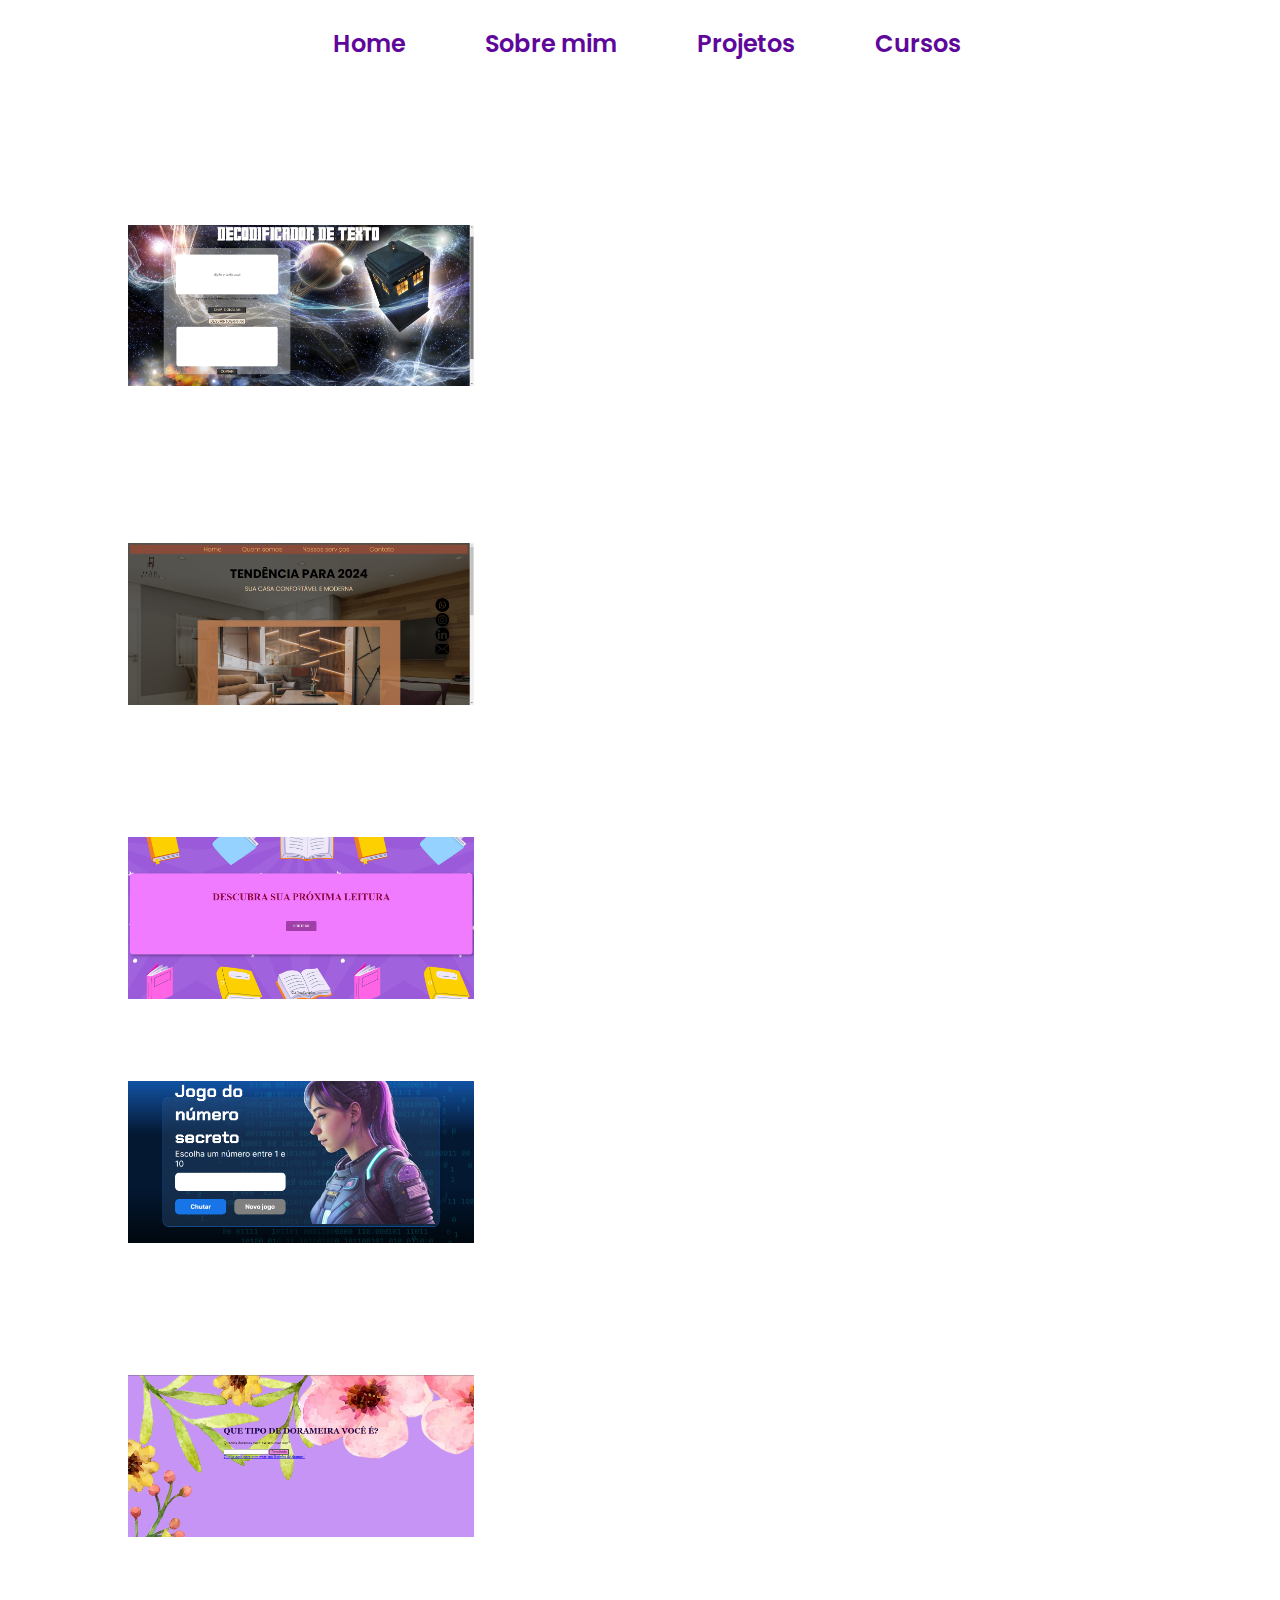
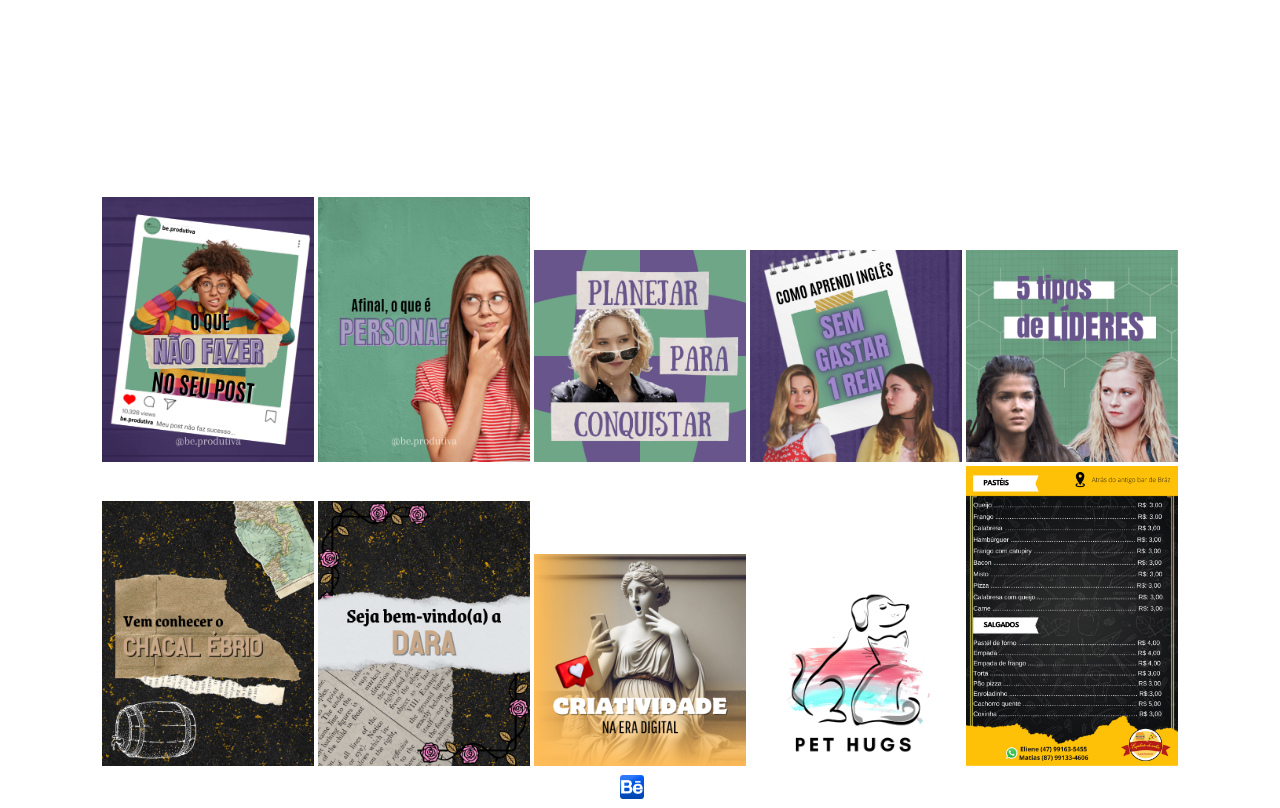
==== projetos.html @ a2c06257 "Add files via upload" ====
<!DOCTYPE html>
<html lang="pt-br">
<head>
    <meta charset="UTF-8">
    <meta name="viewport" content="width=device-width, initial-scale=1.0">
    <title>Projetos</title>
    <link rel="stylesheet" href="./style.css">
</head>
<header class="cabecalho">
    <nav class="cabecalho__menu">
        <a class="cabecalho__menu__link" href="index.html">Home</a>
        <a class="cabecalho__menu__link" href="sobre.html">Sobre mim</a>
        <a class="cabecalho__menu__link" href="./projetos.html">Projetos</a>
        <a class="cabecalho__menu__link" href="./cursos.html">Cursos</a>
    </nav>
</header>
<body>
   <h1 class="ptitulo">Confira alguns projetos que desenvolvi</h1>
   <section class="projetos">
        <div class="pr">
            <a href="https://decodificador-doctor-who.vercel.app/">
                <img src="./assets/decodificador.png" width="30%">
            </a>
            <p>Challenge desenvolvido no Programa One da Oracle em parceria<br> com a Alura.<br>
            Desenvolvido em HTML, CSS E JAVASCRIPT.<br>
            Nessa ferramenta você pode criptografar e descriptografar textos.
            </p>
        </div>
        <div class="pr">
            <a href="https://site-design-de-interiores.vercel.app/">
                <img src="./assets/Oak design.png" width="30%">
            </a>
            <p>Site para empresa de design de interiores desenvolvido em<br> HTML E CSS
            , com menu, botão para voltar ao topo e botões<br> que direcionam para redes sociais.</p>
        </div>
        <div class="pr">
            <a href="https://sortear-livros.vercel.app/">
                <img src="./assets/sorteio livros.png" width="30%">
            </a>
            <p>Site desenvolvido em HTML, CSS e JAVASCRIPT para sortear livros.</p>
        </div>
        <div class="pr">
            <a href="https://numero-secreto-game-nu.vercel.app/">
                <img src="./assets/numero secreto.png" width="30%">
            </a>
            <p>Jogo desenvolvido em HTML, CSS e JAVASCRIPT no Programa One<br>
            da Oracle em parceria com a Alura.<br>
            Nele o jogador tenta acertar um número no intervalo indicado.</p>
        </div>
        <div class="pr">
            <a href="https://teste-dorama.vercel.app/">
                <img src="./assets/dorma.png" width="30%">
            </a>
            <p>Desenvolvido com HTML, CSS e JAVASCRIPT, esse jogo testa<br>
            seu nível de dorameira e ainda te dá uma lista de doramas.</p>
        </div>
   </section>
    <h1 class="dg">
    Design gráfico
    </h1>
    <div class="dg1">
    <img src="./assets/oq nao fazer.png" width="18%">
    <img src="./assets/Afinal, o que é.png" width="18%">
    <img src="./assets/conquistar.png" width="18%">
    <img src="./assets/ingles.png" width="18%">
    <img src="./assets/lider.png" width="18%">
    <img src="./assets/chacal.png" width="18%">
    <img src="./assets/dara.png" width="18%">
    <img src="./assets/CRIATIVIDADE.png" width="18%">
    <img src="./assets/logo pet.png" width="18%">
    <img src="./assets/cardapio.png" width="18%">
    </div>
    <div class="mais">
    <p>Para ver mais acesse</p>
    <a href="https://www.behance.net/alineserafim">
        <img src="./assets/behance-logo-1373E40919-seeklogo.com.png" width="8%">
    </a>
    </div>   
</body>
</html>
---- style.css ----
@import url('https://fonts.googleapis.com/css2?family=Poppins:ital,wght@0,100;0,200;0,300;0,400;0,500;0,600;0,700;0,800;0,900;1,100;1,200;1,300;1,400;1,500;1,600;1,700;1,800;1,900&family=Share+Tech&display=swap');


:root {
    --cor-primaria: #000000;
    --cor-secundaria: white;
    --cor-terciaria: #60079b;
    --cor-hover: #272727;

    --fonte-primaria: 'Share Tech' ;
    --fonte-secundaria: 'Poppins';
}
*{
    margin: 0;
    padding: 0;
}

body{
    box-sizing: border-box;
    background-image: url(./assets/Design\ sem\ nome.gif);
    color: var(--cor-secundaria);
}

.cabecalho{
    padding: 2% 0% 0% 26%;
}
.cabecalho__menu{
    display: flex;
    gap: 80px;
}
.cabecalho__menu__link{
    font-family: var(--fonte-secundaria);
    font-size: 1.5rem;
    font-weight: 600;
    color: var(--cor-terciaria);
    text-decoration: none;
}
.apresentacao{
    padding: 5% 15%;
    display: flex;
    align-items: center;
    justify-content: space-between;
    gap: 82px;
}
.apresentacao__conteudo{
    width: 50%;
    display: flex;
    flex-direction: column;
    gap: 40px;
}

.apresentacao__conteudo__titulo{
    font-size: 3rem;
    font-family: var(--fonte-primaria);
}
.titulo-destaque{
    color: var(--cor-terciaria);
}
.apresentacao__conteudo__texto{
    font-size: 1.5rem;
    font-family: var(--fonte-secundaria);
    font-weight: 400;
}

.apresentacao__links{
    display: flex;
    flex-direction: row;
    justify-content: space-between;
    align-items: center;
    gap: 10px;
}
.apresentacao__links__subtitulo{
    font-family: var(--fonte-primaria);
    font-weight: 400;
    font-size: 1.5rem;
}
.apresentacao__links__navegacao{
    display: flex;
    justify-content: center;
    width: 80%;
    color: var(--cor-secundaria);
}
.apresentacao__links__navegacao:hover{
    background-color: var(--cor-hover);
}
.apresentacao__imagem{
    width: 35%;
    margin-top: -20%;
}
.projetos{
    display: flex;
    justify-content: center;
    align-items: center;
    flex-direction: column;
    gap: 50px;
    margin-top: 5%;
    text-align: justify;
    font-family: var(--fonte-secundaria);
    padding-left: 10%;
    
}
.ptitulo{
    font-family: var(--fonte-primaria);
    text-align: center;
    margin-top: 5%;
}
.sobre{
    display: flex;
    justify-content: center;
    font-family: var(--fonte-secundaria);
    text-align: justify;
    margin-top: 5%;
    font-size: 1.6rem;
}
.dg{
    font-family: var(--fonte-primaria);
    text-align: center;
    margin-top: 8%;   
}
.dg1{
    margin-top: 5%;
    position: absolute;
    left: 8%;
}
p{
    font-family: var(--fonte-secundaria);
}
.mais{
    font-family: var(--fonte-secundaria);
    font-size: 1.5rem;
    display: flex;
    margin-top: 50%;
    gap: 5px;
    justify-content: center;
    align-items: center;
}
.cer{
    font-family: var(--fonte-primaria);
    text-align: center;
    margin-top: 5%;
}
.cursos{
    margin-top: 5%;
    position: absolute;
    left: 8%;    
}
footer{
    position: absolute;
    bottom: 0;
    height: 0.2rem;
    text-align: center;
    color: var(--cor-secundaria);
    font-family: var(--fonte-secundaria);
    font-size: 1.2rem;
    
}

@media (max-width: 1200px) {
    .cabecalho{
         padding: 10%;  
    }
    .cabecalho__menu{
        justify-content: center;
        gap: 20px;
    }
    .cabecalho__menu__link{
        font-size: 1rem;
    }
    .apresentacao{
        flex-direction: column-reverse;
        padding: 5%;
    }
    .apresentacao__conteudo{
        width: auto;
    }
    .apresentacao__imagem{
        margin-top: 0;
        width: 50%;
    }
    .sobre{
        font-size: 1.2rem;
        padding-left: 5%;
        padding-right: 5%;
    }
    .projetos{
        font-size: 0.7rem;
        padding-left: 8%;
        padding-right: 8%;
    }
}
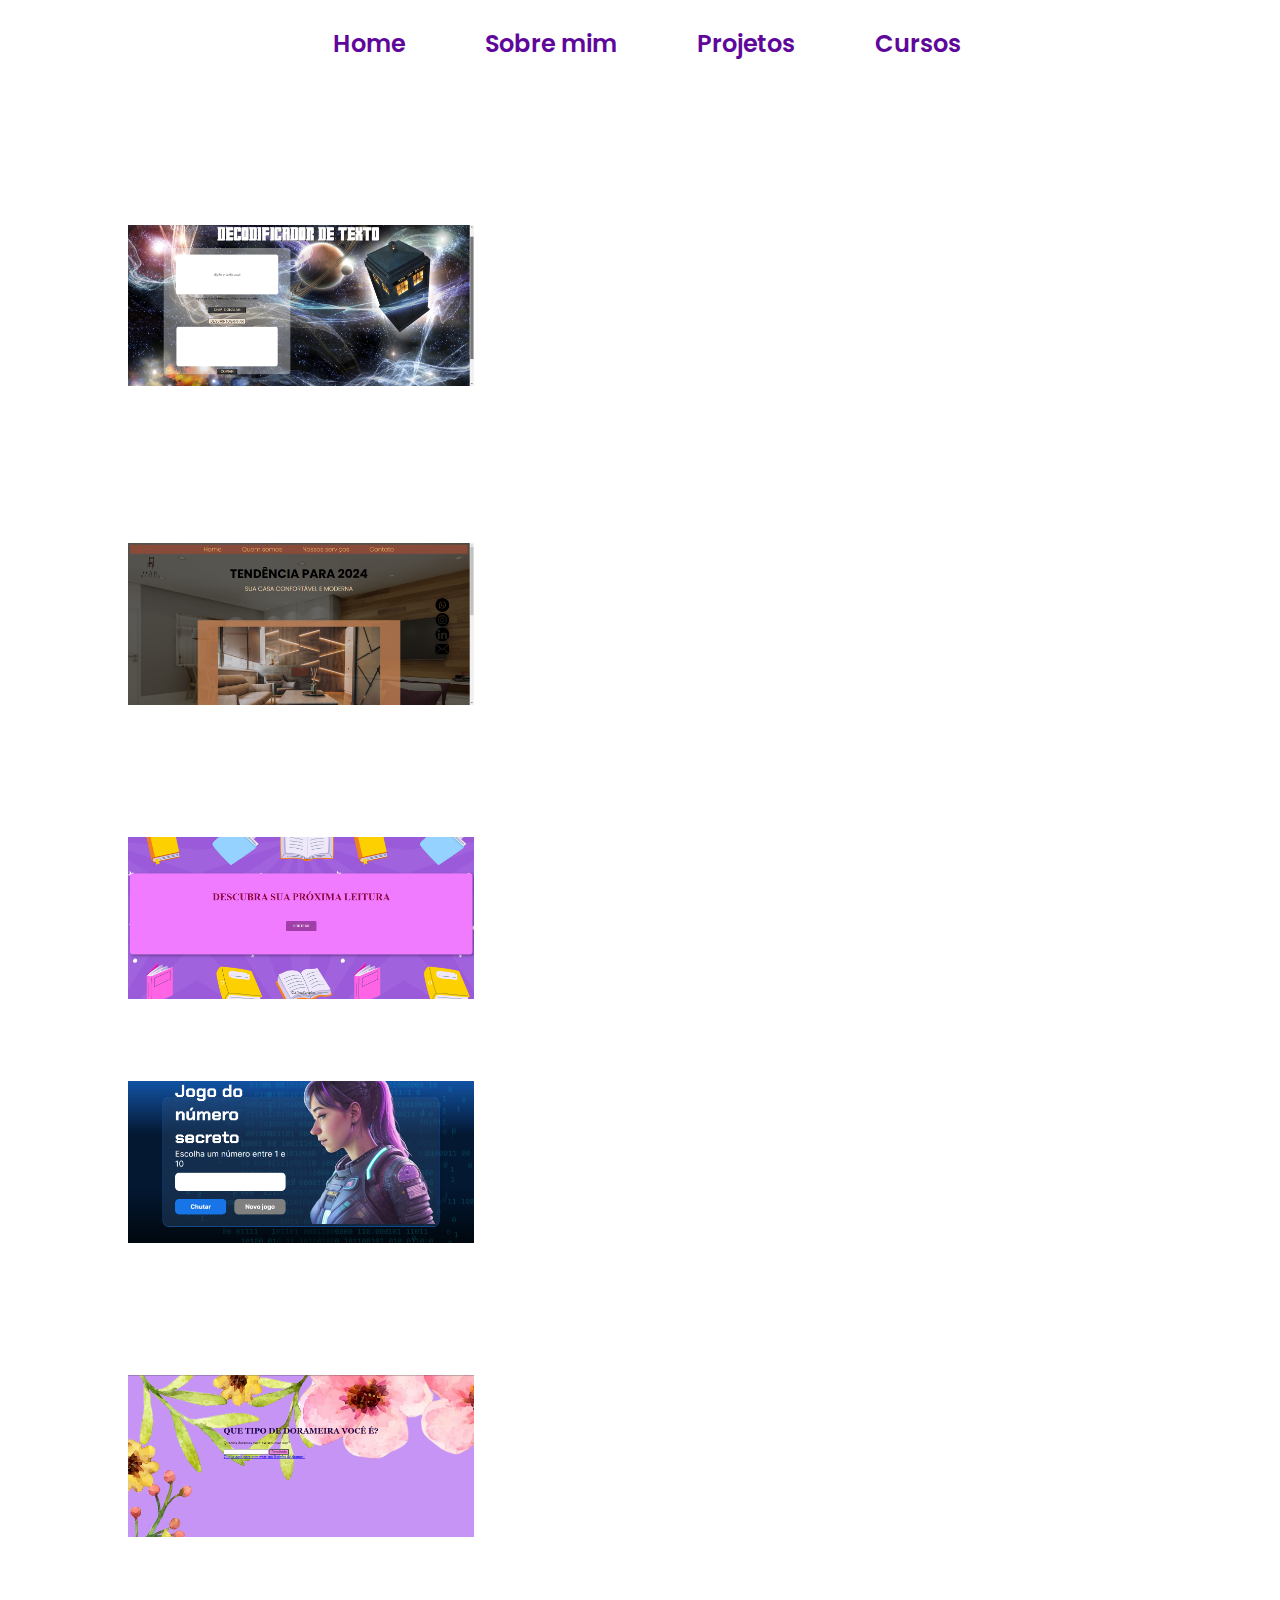
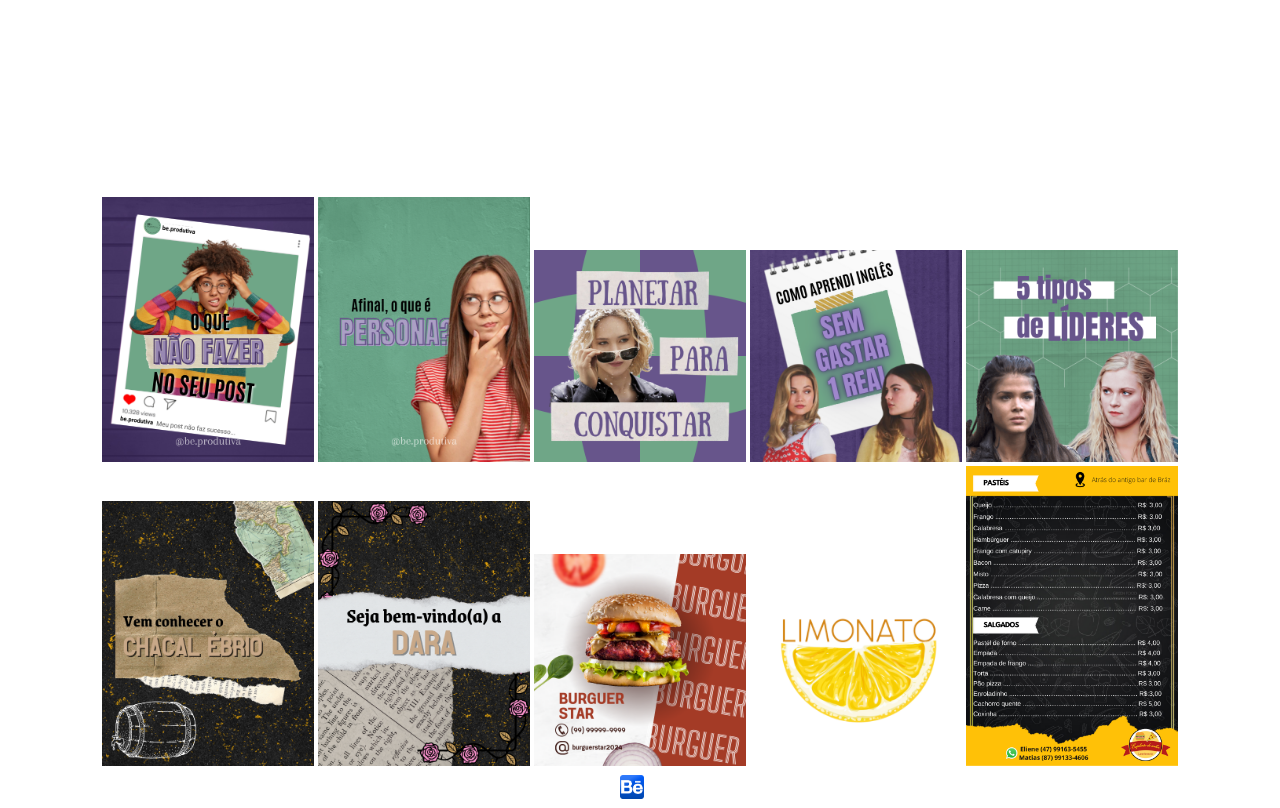
==== commit 11bffed0: "Update projetos.html" ====
--- a/projetos.html
+++ b/projetos.html
@@ -66,8 +66,8 @@
     <img src="./assets/lider.png" width="18%">
     <img src="./assets/chacal.png" width="18%">
     <img src="./assets/dara.png" width="18%">
-    <img src="./assets/CRIATIVIDADE.png" width="18%">
-    <img src="./assets/logo pet.png" width="18%">
+    <img src="./assets/BURGUER BURGUER BURGUER BURGUER.png" width="18%">
+    <img src="./assets/limonato.png" width="18%">
     <img src="./assets/cardapio.png" width="18%">
     </div>
     <div class="mais">
@@ -77,4 +77,4 @@
     </a>
     </div>   
 </body>
-</html>+</html>
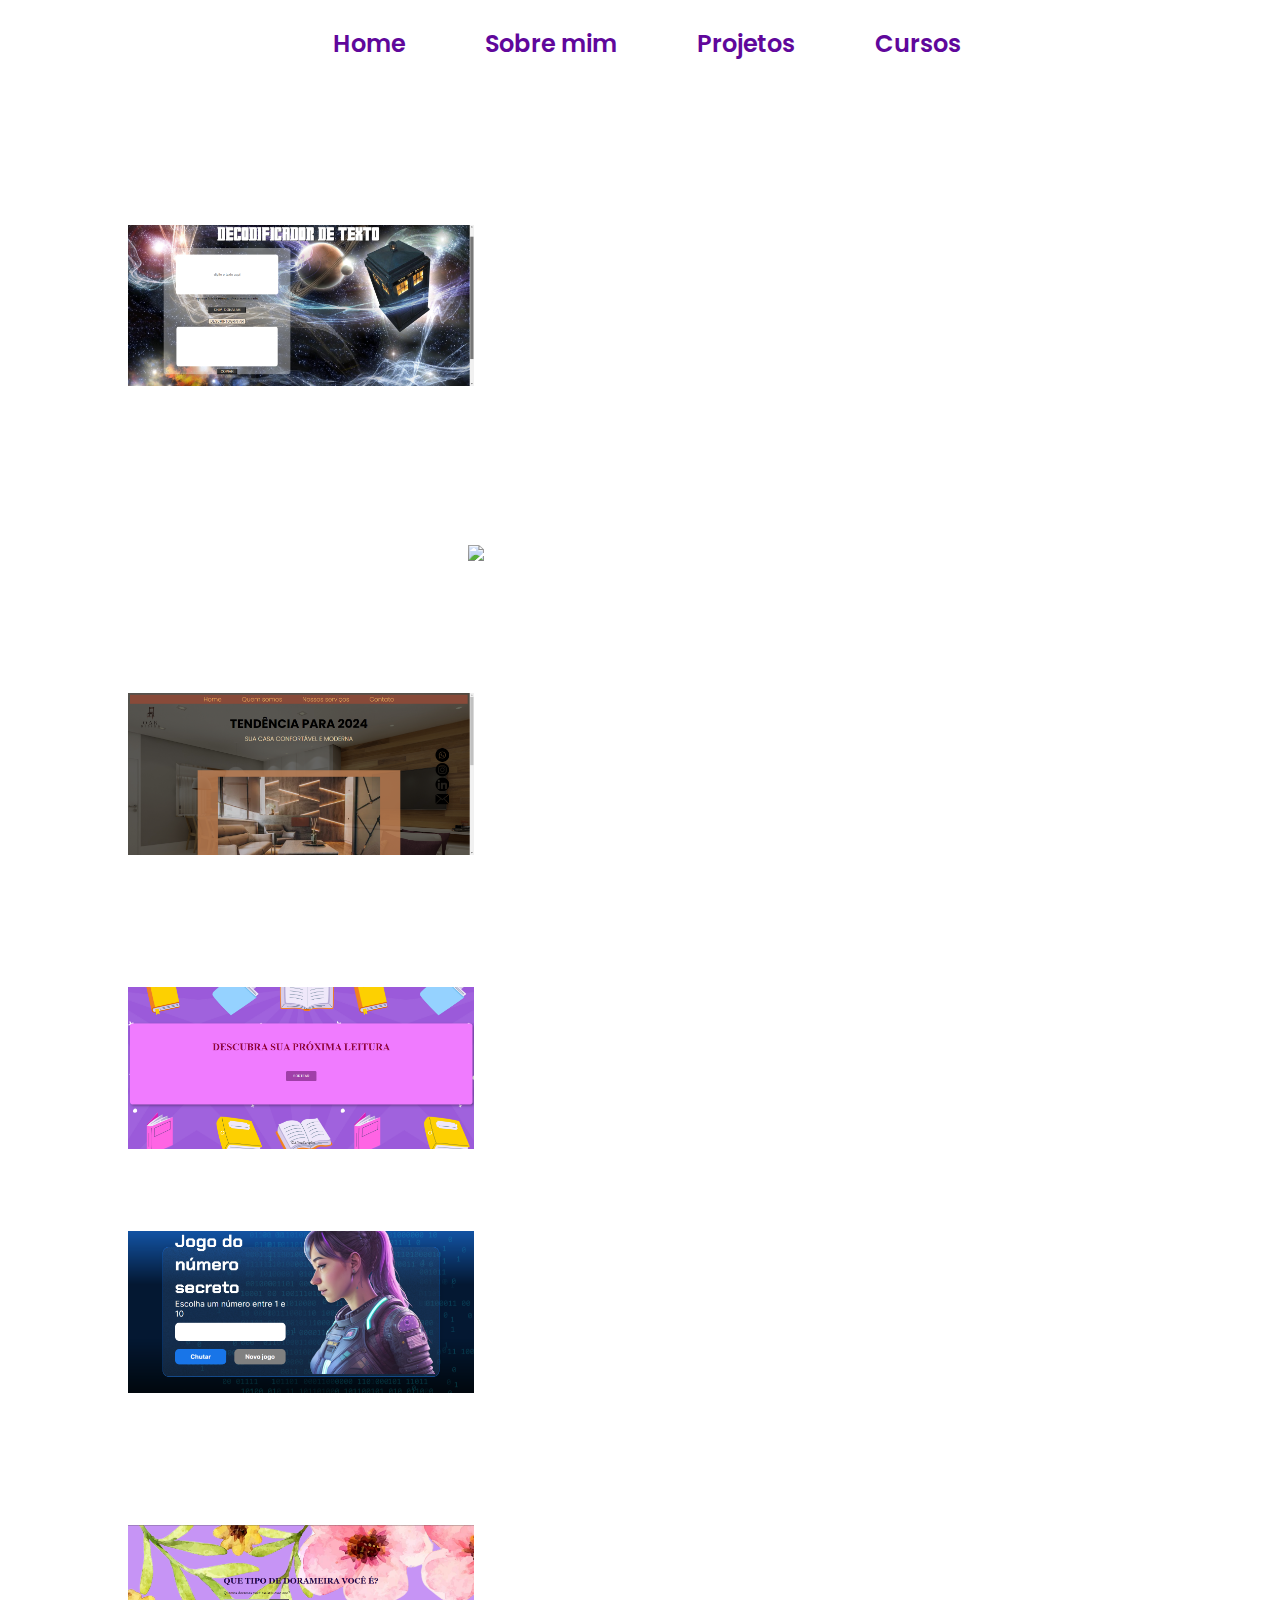
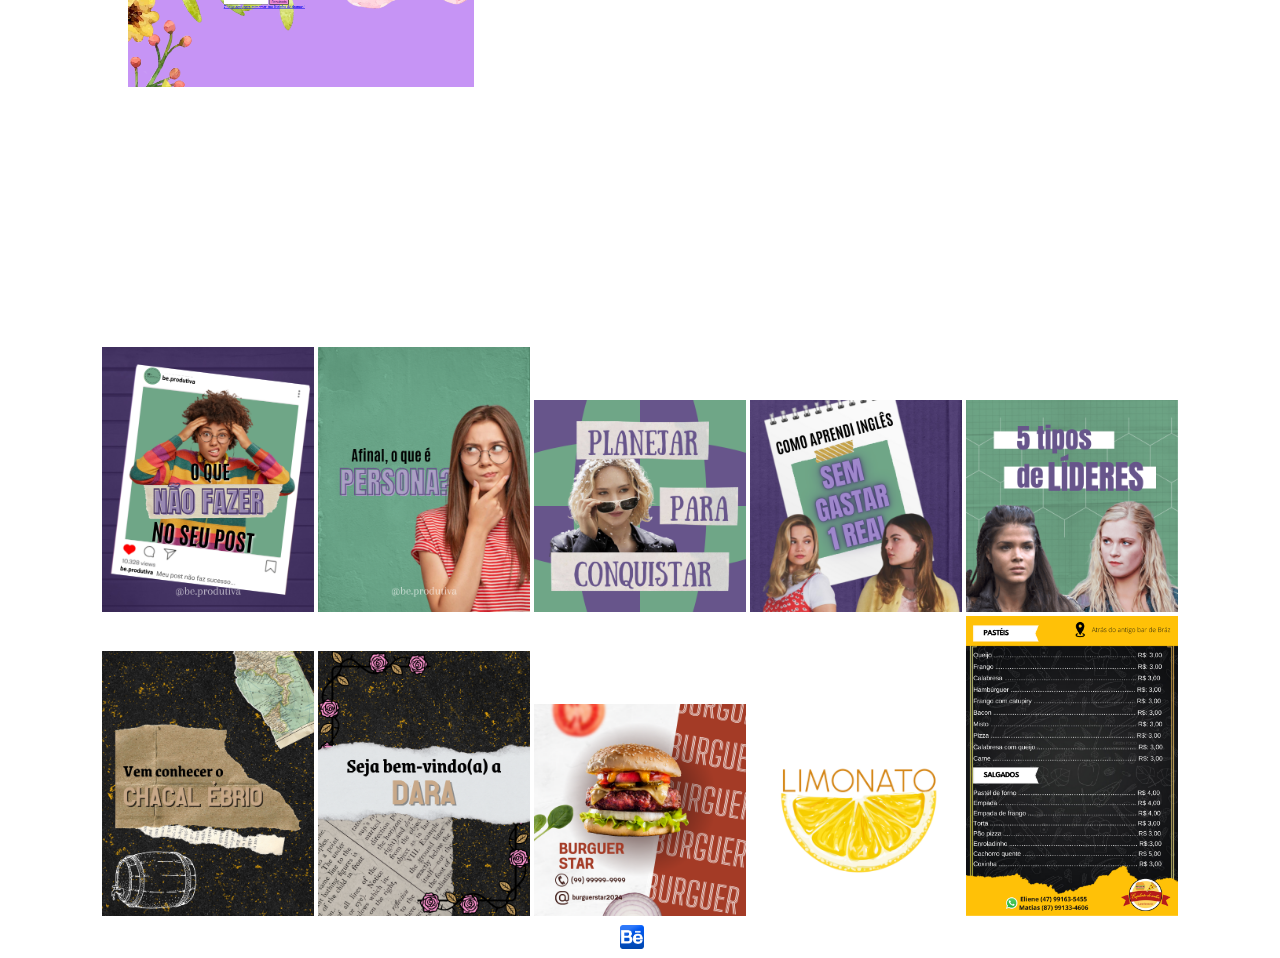
==== commit 941afa09: "Update projetos.html" ====
--- a/projetos.html
+++ b/projetos.html
@@ -25,6 +25,13 @@
             Desenvolvido em HTML, CSS E JAVASCRIPT.<br>
             Nessa ferramenta você pode criptografar e descriptografar textos.
             </p>
+        </div>
+        <div class="pr">
+            <a href="https://draanaluisa.vercel.app/">
+                <img src="/assets/dra ana luisa.png" width="30%">
+            </a>
+            <p>Site para dermatologista desenvolvido em<br> HTML E CSS
+            , com menu, botão para voltar ao topo e botões<br> que direcionam para redes sociais.</p>
         </div>
         <div class="pr">
             <a href="https://site-design-de-interiores.vercel.app/">
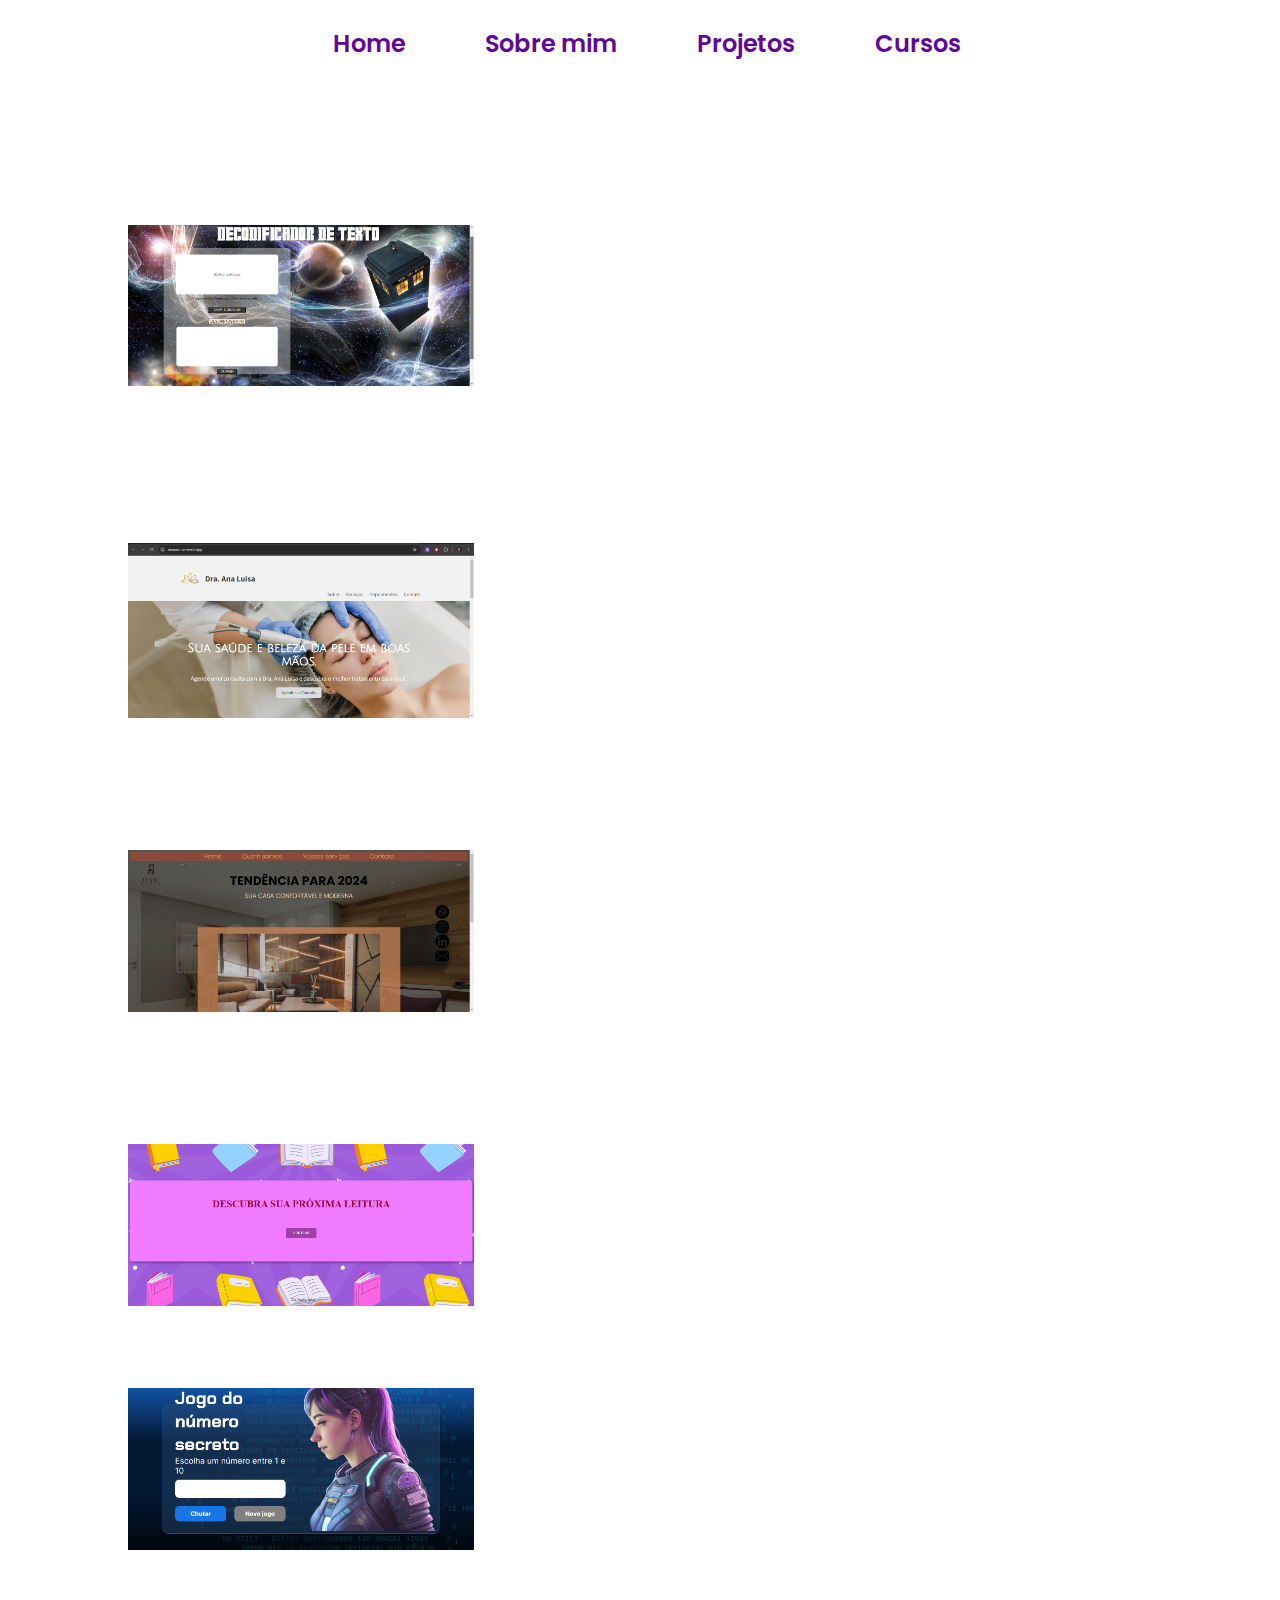
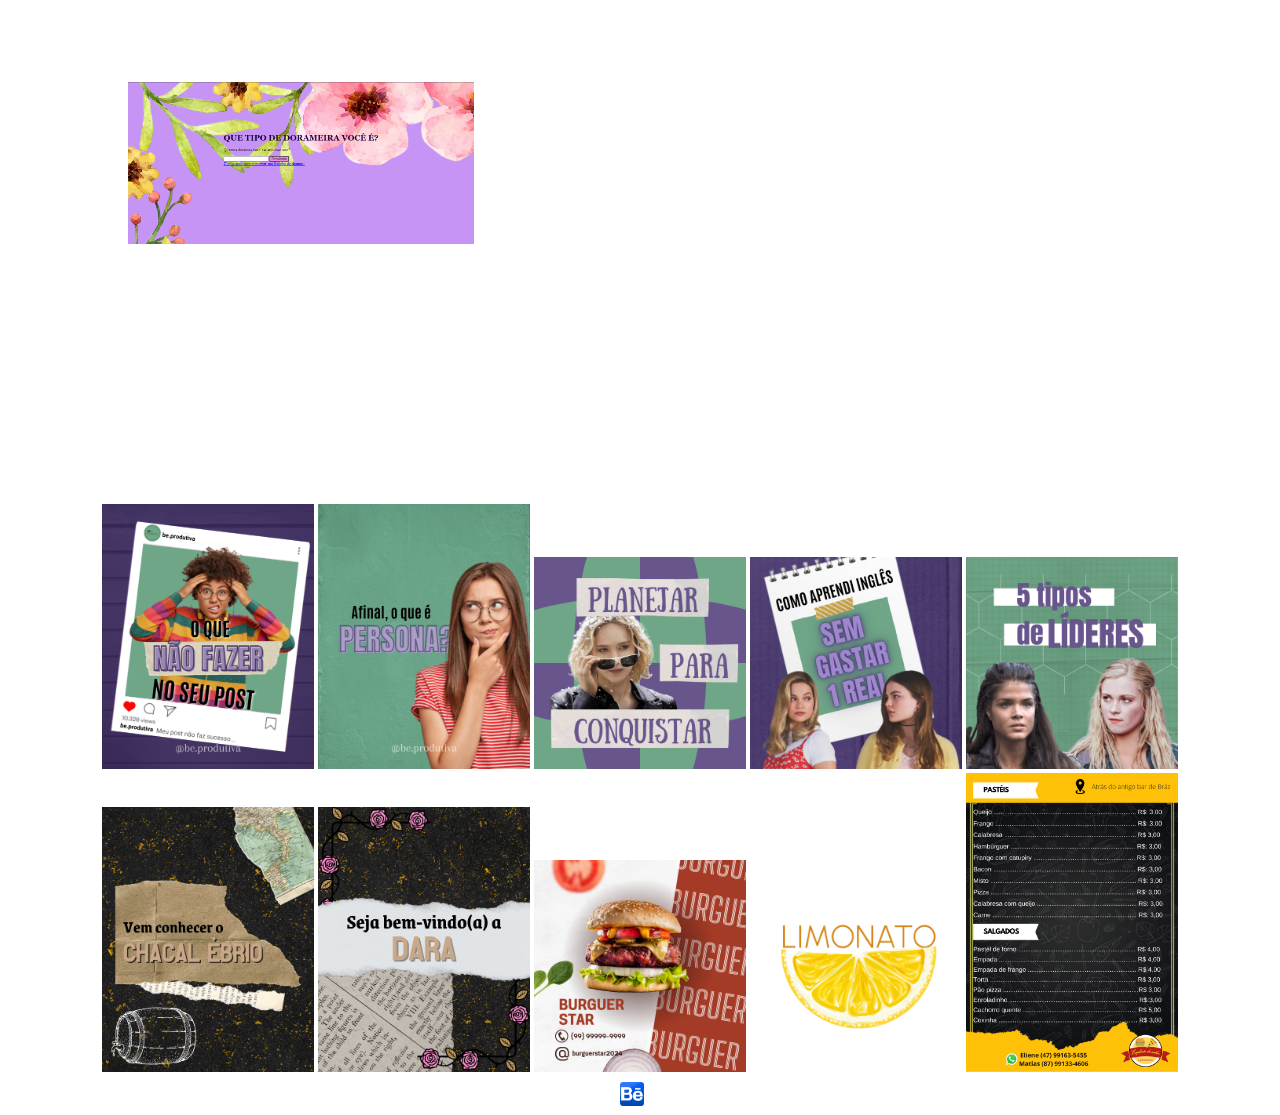
==== commit 02a58f25: "Update projetos.html" ====
--- a/projetos.html
+++ b/projetos.html
@@ -28,7 +28,7 @@
         </div>
         <div class="pr">
             <a href="https://draanaluisa.vercel.app/">
-                <img src="/assets/dra ana luisa.png" width="30%">
+                <img src="/assets/dra. ana luisa.png" width="30%">
             </a>
             <p>Site para dermatologista desenvolvido em<br> HTML E CSS
             , com menu, botão para voltar ao topo e botões<br> que direcionam para redes sociais.</p>
